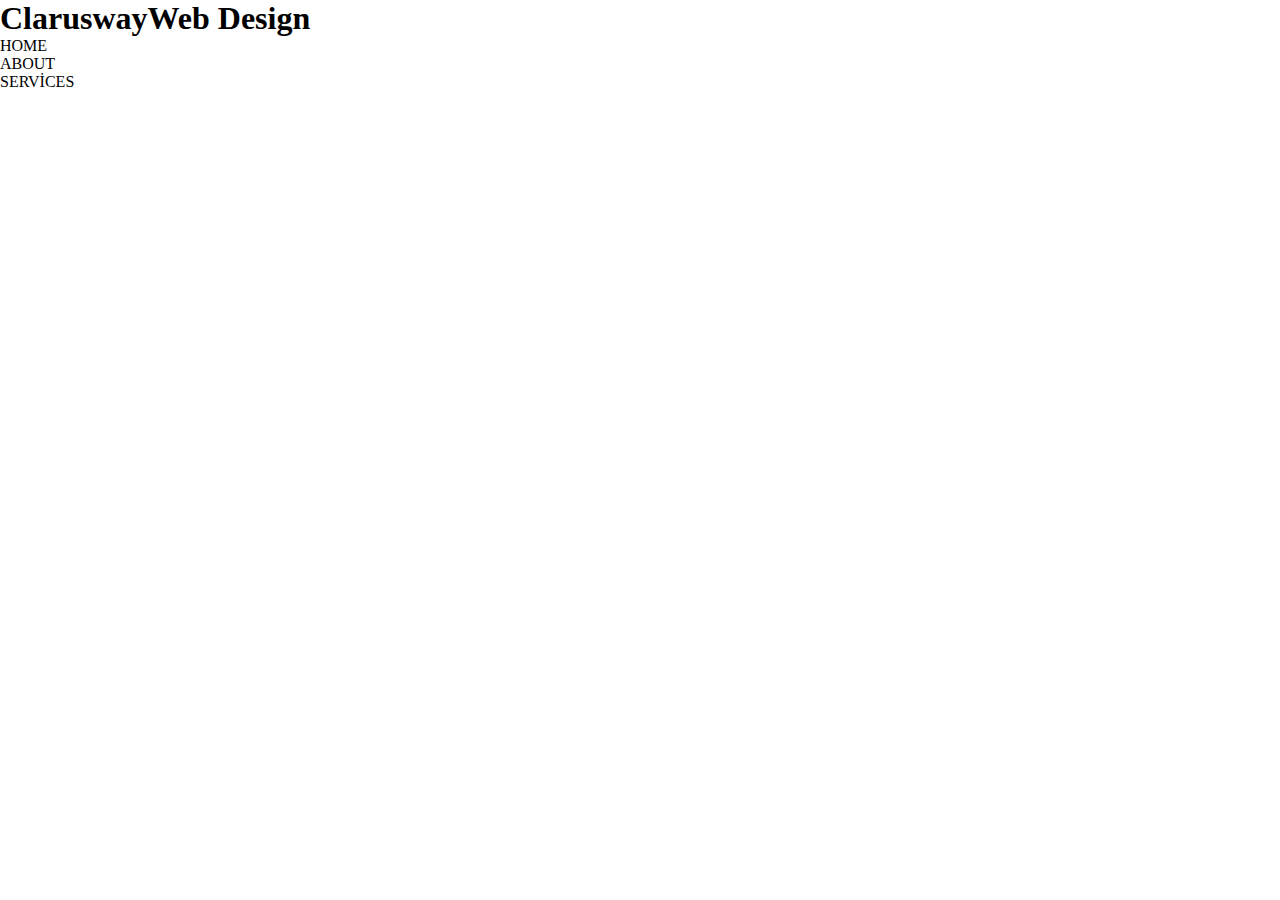
==== index.html @ 4977d838 "first commit" ====
<!DOCTYPE html>
<html lang="en">
<head>
    <meta charset="UTF-8">
    <meta http-equiv="X-UA-Compatible" content="IE=edge">
    <meta name="viewport" content="width=device-width, initial-scale=1.0">


    <link rel="stylesheet" href="style.css">
    <title>Clarusway-Web-Design</title>
</head>
<body>
    <header>
        <div class="container">
            <div>
                <h1><span>Clarusway</span>Web Design</h1>
            </div>
           <nav>
            <ul>
                <li>HOME</li>
                <li>ABOUT</li>
                <li>SERVİCES</li>
            </ul>
        </nav> 
        </div>
        
    </header>
</body>
</html>
---- style.css ----
*{
    margin: 0;
    padding: 0;
    box-sizing: border-box;
}
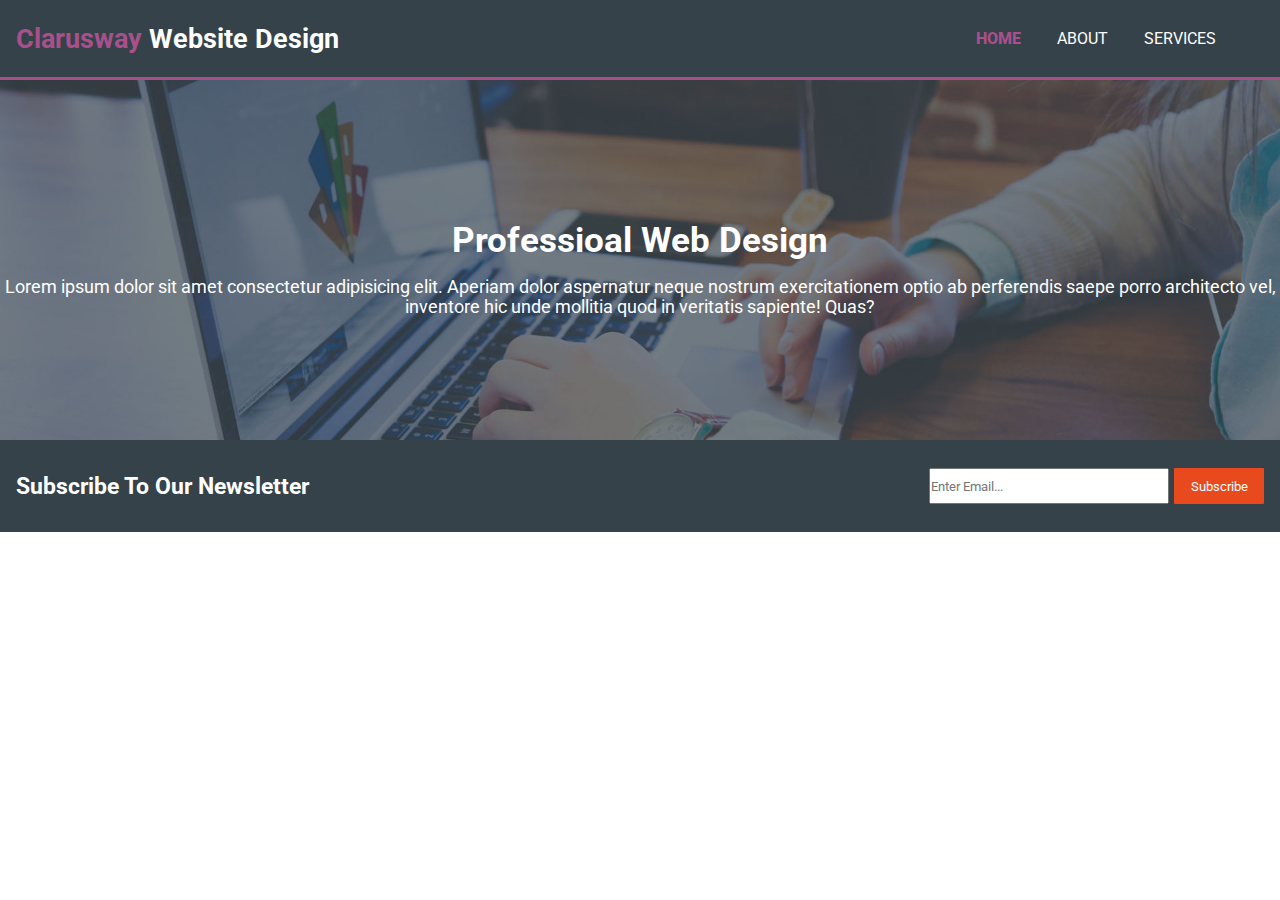
==== commit dffb96b8: "home" ====
--- a/index.html
+++ b/index.html
@@ -4,26 +4,42 @@
     <meta charset="UTF-8">
     <meta http-equiv="X-UA-Compatible" content="IE=edge">
     <meta name="viewport" content="width=device-width, initial-scale=1.0">
-
+    <link rel="preconnect" href="https://fonts.googleapis.com"><link rel="preconnect" href="https://fonts.gstatic.com" crossorigin><link href="https://fonts.googleapis.com/css2?family=Roboto:wght@400;500;700;900&display=swap" rel="stylesheet">
 
     <link rel="stylesheet" href="style.css">
-    <title>Clarusway-Web-Design</title>
+    <title>Website Design</title>
 </head>
 <body>
     <header>
-        <div class="container">
-            <div>
-                <h1><span>Clarusway</span>Web Design</h1>
-            </div>
-           <nav>
-            <ul>
-                <li>HOME</li>
-                <li>ABOUT</li>
-                <li>SERVİCES</li>
-            </ul>
-        </nav> 
+        <div class="logo">
+            <h1>Clarusway <span>Website Design</span></h1>
         </div>
-        
+        <div class="menu">
+            <a class="active" href="index.html">HOME</a>
+            <a href="about.html">ABOUT</a>
+            <a href="services.ttml">SERVICES</a>
+            <a href=""></a>
+        </div>
     </header>
+
+    <section class="banner">
+        <div class="box">
+            <h2>Professioal Web Design</h2>
+            <p>
+                Lorem ipsum dolor sit amet consectetur adipisicing elit. Aperiam dolor aspernatur neque nostrum exercitationem optio ab perferendis saepe porro architecto vel, inventore hic unde mollitia quod in veritatis sapiente! Quas?
+            </p>
+        </div>
+    </section>
+
+    <section class="subscribe">
+        <div class="left">
+            <h3>Subscribe to our newsletter</h3>
+        </div>
+        <div class="right">
+            <input class="input" type="text" placeholder="Enter Email...">
+            <input class="button" type="submit" value="Subscribe">
+        </div>
+    </section>
+    
 </body>
 </html>--- a/style.css
+++ b/style.css
@@ -2,5 +2,98 @@
     margin: 0;
     padding: 0;
     box-sizing: border-box;
+    font-family:'Roboto', sans-serif;
 }
 
+body,html{
+    width: 100%;
+    height: 100%;
+}
+
+
+
+/* ====HOME==== */
+
+header{
+    background-color: #35424a;
+    height: 5rem;
+    border-bottom: 3px solid #a9508b;
+    display: flex;
+    justify-content: space-between;
+    align-items: center;
+    padding: 0 1rem;
+}
+
+header .logo h1{
+    font-size: 1.7rem;
+    color: #a9508b;
+    font-weight: bold;
+
+}
+
+header .logo h1 span{
+    color: white;
+}
+
+header .menu a{
+    text-decoration: none;
+    font-size: 1rem;
+    padding: 0 1rem;
+    font-weight: 400;
+    color: white;
+}
+header .menu a.active{
+    color: #a9508b;
+    font-weight: 800;
+
+}
+
+/* benr */
+
+/* banner */
+.banner{
+    height: 360px;
+    width: 100%;
+    background-image: url("./img/showcase.jpg");
+    background-size: cover;
+    background-position: center;
+    display: flex;
+    justify-content: center;
+    align-items: center;
+    text-align: center;
+    color: white;
+}
+.banner h2{
+    font-size: 2.2rem;
+    padding: 1rem;
+}
+.banner p{
+    font-size: 1.1rem;
+}
+/* subscribe */
+.subscribe{
+    background-color: #35424A;
+    height: 5.75rem;
+    font-size: 1.25rem;
+    display: flex;
+    justify-content: space-between;
+    align-items: center;
+    padding: 0 1rem;
+    color: white;
+    text-transform: capitalize;
+}
+.subscribe .right .input{
+    height: 2.2rem;
+    width: 240px;
+}
+.subscribe .right .button{
+    height: 2.2rem;
+    width: 90px;
+    background-color:#e8491d;
+    color: white;
+    border-style:none;
+    outline: none;
+    border-radius: 1px;
+}
+
+
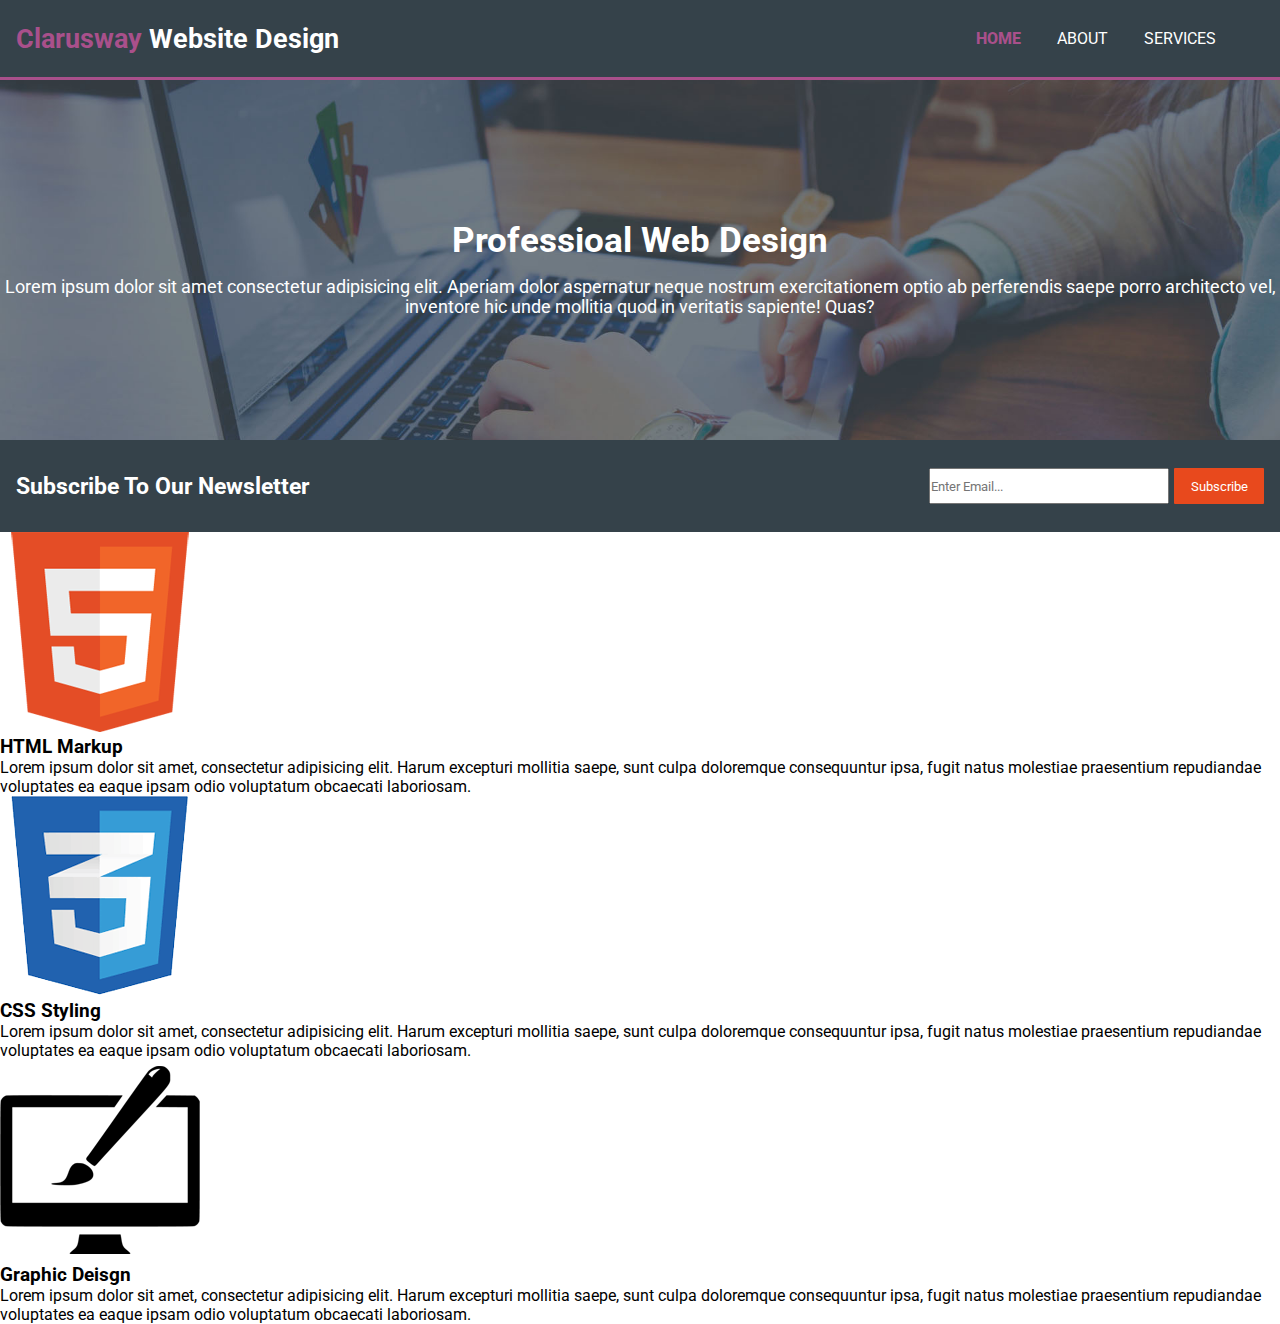
==== commit 269a796b: "msg" ====
--- a/index.html
+++ b/index.html
@@ -40,6 +40,27 @@
             <input class="button" type="submit" value="Subscribe">
         </div>
     </section>
-    
+
+    <section class="msg">
+      <div class="markup-naz">
+        <img src="./img/logo_html.png" alt="">
+        <h3>HTML Markup</h3>
+        <p>Lorem ipsum dolor sit amet, consectetur adipisicing elit. Harum excepturi mollitia saepe, sunt culpa doloremque consequuntur ipsa, fugit natus molestiae praesentium repudiandae voluptates ea eaque ipsam odio voluptatum obcaecati laboriosam.</p>
+      </div>
+
+      <div class="styling-naz">
+        <img src="./img/logo_css.png" alt="">
+        <h3>CSS Styling</h3>
+        <p>Lorem ipsum dolor sit amet, consectetur adipisicing elit. Harum excepturi mollitia saepe, sunt culpa doloremque consequuntur ipsa, fugit natus molestiae praesentium repudiandae voluptates ea eaque ipsam odio voluptatum obcaecati laboriosam.</p>
+      </div>
+
+      <div class="graphic-naz">
+        <img src="./img/logo_brush.png" alt="">
+        <h3>Graphic Deisgn</h3>
+        <p>Lorem ipsum dolor sit amet, consectetur adipisicing elit. Harum excepturi mollitia saepe, sunt culpa doloremque consequuntur ipsa, fugit natus molestiae praesentium repudiandae voluptates ea eaque ipsam odio voluptatum obcaecati laboriosam.</p>
+      </div>
+
+    </section>
+
 </body>
 </html>--- a/style.css
+++ b/style.css
@@ -97,3 +97,6 @@
 }
 
 
+.markup{
+    
+}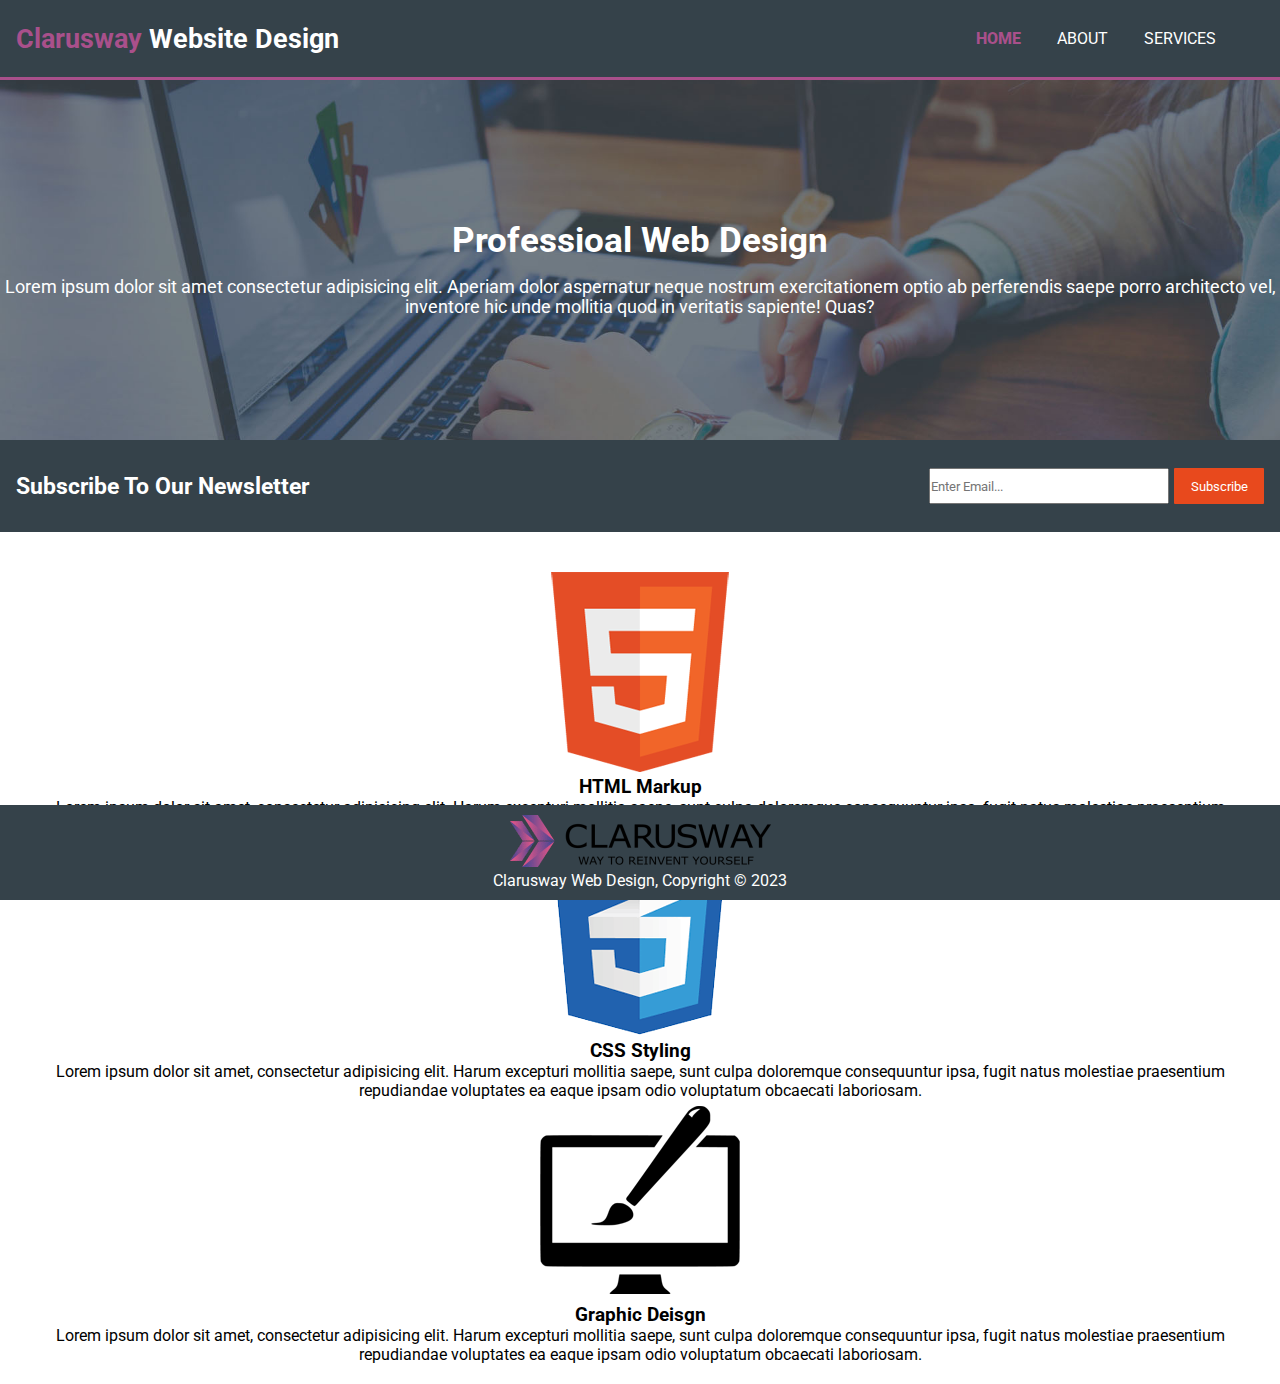
==== commit 9033cd03: "footerstky" ====
--- a/index.html
+++ b/index.html
@@ -62,5 +62,10 @@
 
     </section>
 
+    <footer>
+      <img src="./img/clarusway_logo.png" alt="">
+      <p>Clarusway Web Design, Copyright &copy; 2023</p>
+    </footer>
+
 </body>
 </html>--- a/style.css
+++ b/style.css
@@ -15,6 +15,8 @@
 /* ====HOME==== */
 
 header{
+    position: sticky;
+    top: 0;
     background-color: #35424a;
     height: 5rem;
     border-bottom: 3px solid #a9508b;
@@ -97,6 +99,29 @@
 }
 
 
-.markup{
-    
+.msg{
+    display: flex;
+    flex-direction: row;
+    justify-content: space-evenly;
+    text-align: center;
+    margin: 20px;
+    padding: 20px;
+    flex-wrap: wrap;
+    min-width: 300px
+
+}
+
+.msg p {
+    text-align: center;
+    flex-wrap: wrap;
+}
+
+footer{
+    position: fixed;
+    bottom: 0;
+    width: 100%;
+    background-color: #35424A;
+    color: white;
+    text-align: center;
+    padding: 10px;
 }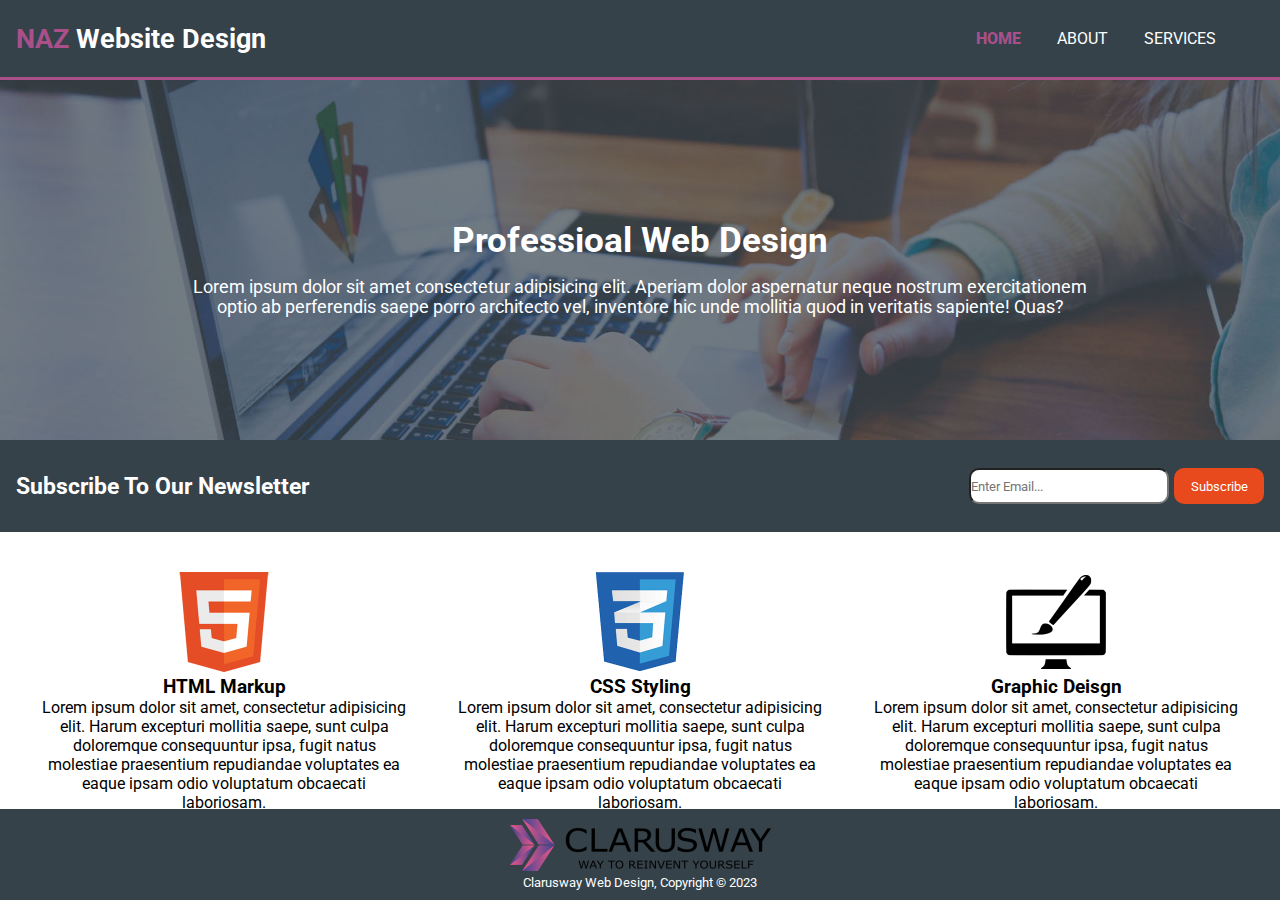
==== commit bf27d6f0: "services" ====
--- a/index.html
+++ b/index.html
@@ -12,12 +12,12 @@
 <body>
     <header>
         <div class="logo">
-            <h1>Clarusway <span>Website Design</span></h1>
+            <h1>NAZ <span>Website Design</span></h1>
         </div>
         <div class="menu">
             <a class="active" href="index.html">HOME</a>
             <a href="about.html">ABOUT</a>
-            <a href="services.ttml">SERVICES</a>
+            <a href="services.html">SERVICES</a>
             <a href=""></a>
         </div>
     </header>
@@ -26,7 +26,7 @@
         <div class="box">
             <h2>Professioal Web Design</h2>
             <p>
-                Lorem ipsum dolor sit amet consectetur adipisicing elit. Aperiam dolor aspernatur neque nostrum exercitationem optio ab perferendis saepe porro architecto vel, inventore hic unde mollitia quod in veritatis sapiente! Quas?
+                Lorem ipsum dolor sit amet consectetur adipisicing elit. Aperiam dolor aspernatur neque nostrum exercitationem <br> optio ab perferendis saepe porro architecto vel, inventore hic unde mollitia quod in veritatis sapiente! Quas?
             </p>
         </div>
     </section>
--- a/style.css
+++ b/style.css
@@ -37,6 +37,7 @@
     color: white;
 }
 
+
 header .menu a{
     text-decoration: none;
     font-size: 1rem;
@@ -71,6 +72,9 @@
 }
 .banner p{
     font-size: 1.1rem;
+    display: flex;
+    flex: wrap;
+    
 }
 /* subscribe */
 .subscribe{
@@ -86,7 +90,8 @@
 }
 .subscribe .right .input{
     height: 2.2rem;
-    width: 240px;
+    width: 200px;
+    border-radius: 10px;
 }
 .subscribe .right .button{
     height: 2.2rem;
@@ -95,25 +100,68 @@
     color: white;
     border-style:none;
     outline: none;
-    border-radius: 1px;
+    border-radius: 10px;
 }
 
 
 .msg{
     display: flex;
-    flex-direction: row;
-    justify-content: space-evenly;
+    gap: 3rem;
     text-align: center;
     margin: 20px;
     padding: 20px;
-    flex-wrap: wrap;
+    /* flex-wrap: wrap; */
     min-width: 300px
+    
+}
 
+.msg img {
+    width: 100px;
 }
 
 .msg p {
     text-align: center;
     flex-wrap: wrap;
+}
+
+/* ===ABOUT=== */
+
+.about-left{
+    margin: 10px;
+    height: ;
+    display: flex;
+    justify-content: space-evenly;
+    align-items: center;
+    text-align: center;
+    gap: 2rem;
+}
+.p-naz{
+    background-color: #35424A;
+    color: white;
+}
+
+.about-right{
+    background-color: #35424A;
+    color: white;
+    margin: 10px;
+    padding: 1rem;
+}
+
+.about-left p {
+    padding: 1rem;
+}
+
+/* =====SERVICES==== */
+
+.sww{
+    padding: 2rem;
+    display: flex;
+    
+}
+
+.services-left{
+    border: black;
+    background-color: gainsboro;
 }
 
 footer{
@@ -124,4 +172,8 @@
     color: white;
     text-align: center;
     padding: 10px;
+}
+
+footer p{
+    font-size: small;
 }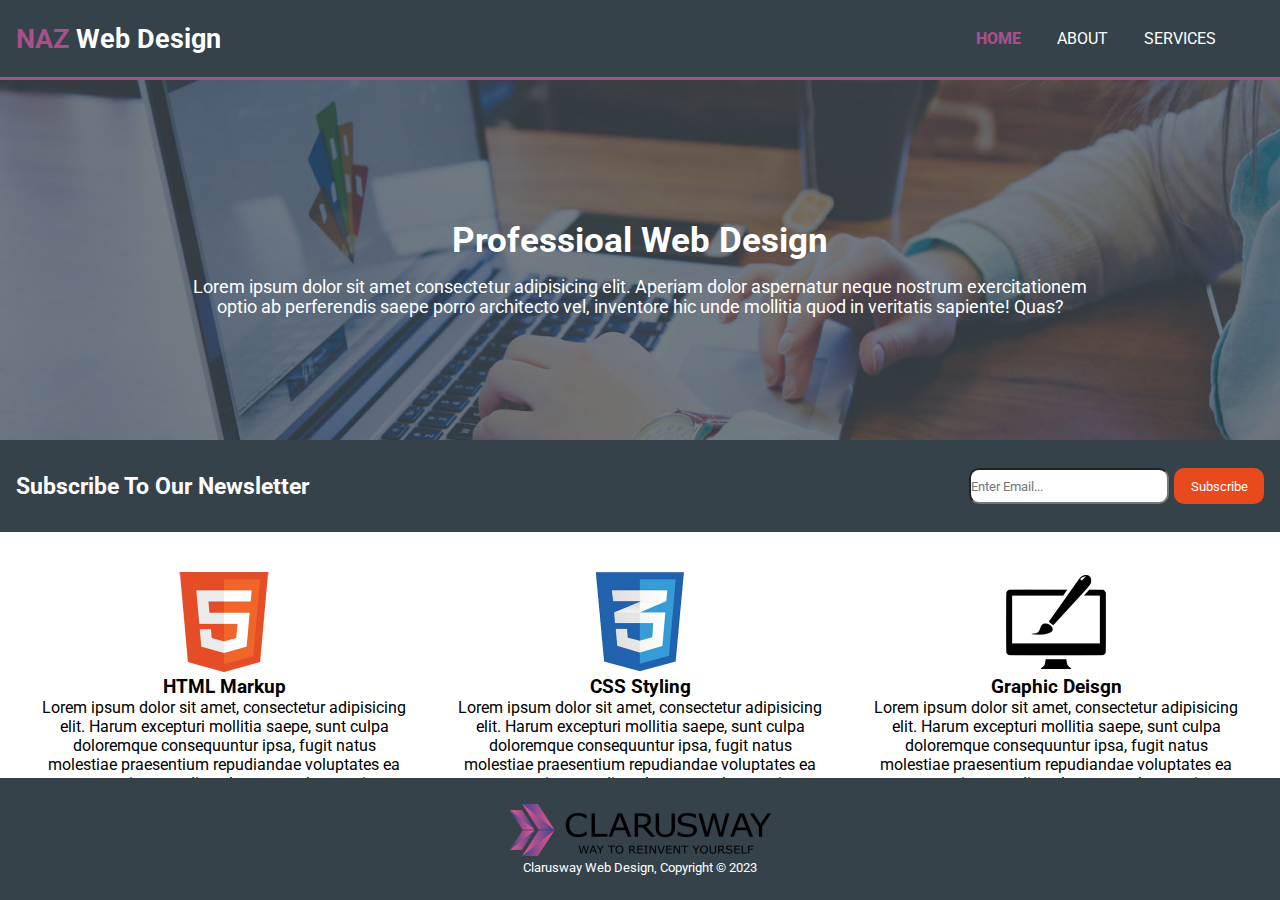
==== commit 268ed4d6: "abouth3" ====
--- a/index.html
+++ b/index.html
@@ -12,7 +12,7 @@
 <body>
     <header>
         <div class="logo">
-            <h1>NAZ <span>Website Design</span></h1>
+            <h1>NAZ <span>Web Design</span></h1>
         </div>
         <div class="menu">
             <a class="active" href="index.html">HOME</a>
--- a/style.css
+++ b/style.css
@@ -51,9 +51,7 @@
 
 }
 
-/* benr */
-
-/* banner */
+/* ====banner==== */
 .banner{
     height: 360px;
     width: 100%;
@@ -76,7 +74,7 @@
     flex: wrap;
     
 }
-/* subscribe */
+/* ====subscribe==== */
 .subscribe{
     background-color: #35424A;
     height: 5.75rem;
@@ -102,7 +100,6 @@
     outline: none;
     border-radius: 10px;
 }
-
 
 .msg{
     display: flex;
@@ -125,15 +122,14 @@
 }
 
 /* ===ABOUT=== */
-
 .about-left{
     margin: 10px;
-    height: ;
     display: flex;
     justify-content: space-evenly;
     align-items: center;
     text-align: center;
-    gap: 2rem;
+    gap: 1rem;
+    
 }
 .p-naz{
     background-color: #35424A;
@@ -145,25 +141,80 @@
     color: white;
     margin: 10px;
     padding: 1rem;
+    border-radius: 10px;
 }
 
 .about-left p {
     padding: 1rem;
+    border-radius: 10px;
+}
+.about-left h3{
+    margin: 1rem;
+    font-size: 2rem;
+    color: #35424A;
 }
 
 /* =====SERVICES==== */
-
 .sww{
+    padding: 10px;
+    display: flex;
+    justify-content: space-between;
+    flex-wrap: wrap;
+}
+
+.services-left{
+    background-color: gainsboro;
+    border: 2px solid #a9508b;
     padding: 2rem;
-    display: flex;
-    
-}
-
-.services-left{
-    border: black;
-    background-color: gainsboro;
-}
-
+    margin: 0.4rem;
+    border-radius: 1rem;
+    box-shadow: rgba(0, 0, 0, 0.3) 0px 19px 38px, rgba(0, 0, 0, 0.22) 0px 15px 12px;
+}
+
+
+.form-right{
+    background-color: #35424A;
+    color: white;
+    padding: 2rem;
+    margin: 2rem;
+    height: 100%;
+    border-radius: 10px;
+    border:2px solid #e8491d;
+    box-shadow: rgba(0, 0, 0, 0.3) 0px 19px 38px, rgba(0, 0, 0, 0.22) 0px 15px 12px;
+}
+.form-right h3{
+    padding: 1rem 0;
+
+}
+
+.form-right input{
+    padding: 0.2rem;
+    border-radius: 5px;
+}
+
+.form-right textarea{
+    border-radius: 5px;
+}
+
+
+label{
+    display: block;
+}
+
+.form-right button{
+    padding: 5px ;
+    margin: 3px 0;
+    width: 100px;
+    background-color: #e8491d;
+    color: white;
+    border-radius: 10px;
+}
+.form-right button:hover{
+    opacity: 0.8;
+    font-size: medium;
+}
+
+/* ====FOOTER=== */
 footer{
     position: fixed;
     bottom: 0;
@@ -171,7 +222,7 @@
     background-color: #35424A;
     color: white;
     text-align: center;
-    padding: 10px;
+    padding: 25.3px;
 }
 
 footer p{
